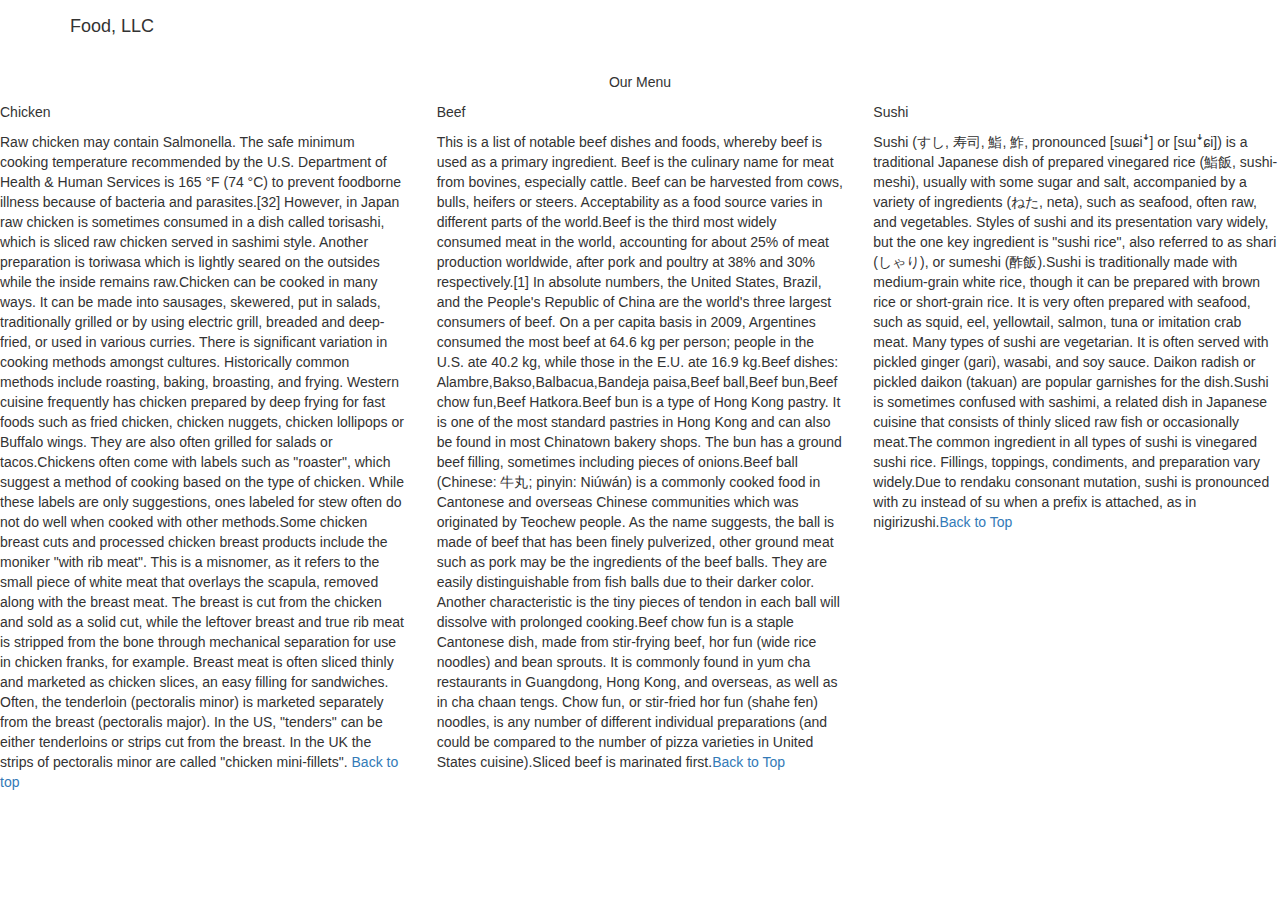
==== Assignment/Module_3/index.html @ afd33503 "Add files via upload" ====
<!doctype html>
<html lang="en">
  <head>
    <meta charset="utf-8">
    <meta http-equiv="X-UA-Compatible" content="IE=edge">
    <meta name="viewport" content="width=device-width, initial-scale=1">

    <title>Module3</title>
    <link rel="stylesheet" href="css/bootstrap.min.css">
    <link rel="stylesheet" href="styles.css">
    <link href='https://fonts.googleapis.com/css?family=Oxygen:400,300,700' rel='stylesheet' type='text/css'>
</head>
<body>

  <header>
    <nav id="header-nav" class="navbar">
      <div class="container fluid">
        <div class="navbar-header">
          <div id="Menu-section"class="navbar-brand" href="#">Food, LLC</div>
          
          <button type="button" class="navbar-toggle collapsed" data-toggle="collapse" data-target="#collapsable-nav" aria-expanded="false">
            <span class="sr-only">Toggle navigation</span>
            <span class="icon-bar"></span>
            <span class="icon-bar"></span>
            <span class="icon-bar"></span>
          </button>
        </div>
        <div id="collapsable-nav" class="collapse-navbar-collapse" >
          <ul id="nav-list" class="nav navbar-nav navbar-right visible-xs">
            <li>
              <a href="#Chicken-section">Chicken</a>
            </li>
            <li>
              <a href="#Beef-section">Beef</a>
            </li>
            <li>
              <a href="#Sushi-section">Sushi</a>
            </li>
          </ul>
        </div>
      </div>
      
    </nav>
  </header>

  <p class="text-center">Our Menu</p>


    <div id="tiles" class="row">
      <div class="col-lg-4 col-md-6 col-sm-12">
        <div class="content-box">
          <p id="Chicken-secton" class="item-name">Chicken</p>
          <p id="info">Raw chicken may contain Salmonella. The safe minimum cooking temperature recommended by the U.S. Department of Health & Human Services is 165 °F (74 °C) to prevent foodborne illness because of bacteria and parasites.[32] However, in Japan raw chicken is sometimes consumed in a dish called torisashi, which is sliced raw chicken served in sashimi style. Another preparation is toriwasa which is lightly seared on the outsides while the inside remains raw.Chicken can be cooked in many ways. It can be made into sausages, skewered, put in salads, traditionally grilled or by using electric grill, breaded and deep-fried, or used in various curries. There is significant variation in cooking methods amongst cultures. Historically common methods include roasting, baking, broasting, and frying. Western cuisine frequently has chicken prepared by deep frying for fast foods such as fried chicken, chicken nuggets, chicken lollipops or Buffalo wings. They are also often grilled for salads or tacos.Chickens often come with labels such as "roaster", which suggest a method of cooking based on the type of chicken. While these labels are only suggestions, ones labeled for stew often do not do well when cooked with other methods.Some chicken breast cuts and processed chicken breast products include the moniker "with rib meat". This is a misnomer, as it refers to the small piece of white meat that overlays the scapula, removed along with the breast meat. The breast is cut from the chicken and sold as a solid cut, while the leftover breast and true rib meat is stripped from the bone through mechanical separation for use in chicken franks, for example. Breast meat is often sliced thinly and marketed as chicken slices, an easy filling for sandwiches. Often, the tenderloin (pectoralis minor) is marketed separately from the breast (pectoralis major). In the US, "tenders" can be either tenderloins or strips cut from the breast. In the UK the strips of pectoralis minor are called "chicken mini-fillets".<a href="#Menu-section"> Back to top</a></p>
        </div>
      </div>

      <div class="col-lg-4 col-md-6 col-sm-12">
        <div class="content-box">
          <p id="Beef-section"class="item-name">Beef</p>
        
          <p id="info">This is a list of notable beef dishes and foods, whereby beef is used as a primary ingredient. Beef is the culinary name for meat from bovines, especially cattle. Beef can be harvested from cows, bulls, heifers or steers. Acceptability as a food source varies in different parts of the world.Beef is the third most widely consumed meat in the world, accounting for about 25% of meat production worldwide, after pork and poultry at 38% and 30% respectively.[1] In absolute numbers, the United States, Brazil, and the People's Republic of China are the world's three largest consumers of beef. On a per capita basis in 2009, Argentines consumed the most beef at 64.6 kg per person; people in the U.S. ate 40.2 kg, while those in the E.U. ate 16.9 kg.Beef dishes: Alambre,Bakso,Balbacua,Bandeja paisa,Beef ball,Beef bun,Beef chow fun,Beef Hatkora.Beef bun is a type of Hong Kong pastry. It is one of the most standard pastries in Hong Kong and can also be found in most Chinatown bakery shops. The bun has a ground beef filling, sometimes including pieces of onions.Beef ball (Chinese: 牛丸; pinyin: Niúwán) is a commonly cooked food in Cantonese and overseas Chinese communities which was originated by Teochew people. As the name suggests, the ball is made of beef that has been finely pulverized, other ground meat such as pork may be the ingredients of the beef balls. They are easily distinguishable from fish balls due to their darker color. Another characteristic is the tiny pieces of tendon in each ball will dissolve with prolonged cooking.Beef chow fun is a staple Cantonese dish, made from stir-frying beef, hor fun (wide rice noodles) and bean sprouts. It is commonly found in yum cha restaurants in Guangdong, Hong Kong, and overseas, as well as in cha chaan tengs. Chow fun, or stir-fried hor fun (shahe fen) noodles, is any number of different individual preparations (and could be compared to the number of pizza varieties in United States cuisine).Sliced beef is marinated first.<a href="#Menu-section">Back to Top</a>
          </p>
        </div>
      </div>

      <div class="col-lg-4 col-md-6 col-sm-12">
        <div class="content-box">
          <p id="Sushi-section"class="item-name">Sushi</p>
        
          <p id="info">Sushi (すし, 寿司, 鮨, 鮓, pronounced [sɯɕiꜜ] or [sɯꜜɕi]) is a traditional Japanese dish of prepared vinegared rice (鮨飯, sushi-meshi), usually with some sugar and salt, accompanied by a variety of ingredients (ねた, neta), such as seafood, often raw, and vegetables. Styles of sushi and its presentation vary widely, but the one key ingredient is "sushi rice", also referred to as shari (しゃり), or sumeshi (酢飯).Sushi is traditionally made with medium-grain white rice, though it can be prepared with brown rice or short-grain rice. It is very often prepared with seafood, such as squid, eel, yellowtail, salmon, tuna or imitation crab meat. Many types of sushi are vegetarian. It is often served with pickled ginger (gari), wasabi, and soy sauce. Daikon radish or pickled daikon (takuan) are popular garnishes for the dish.Sushi is sometimes confused with sashimi, a related dish in Japanese cuisine that consists of thinly sliced raw fish or occasionally meat.The common ingredient in all types of sushi is vinegared sushi rice. Fillings, toppings, condiments, and preparation vary widely.Due to rendaku consonant mutation, sushi is pronounced with zu instead of su when a prefix is attached, as in nigirizushi.<a href="#Menu-section">Back to Top</a>
          </p>
        </div>
      </div>
    </div>
 
  <!-- jQuery (Bootstrap JS plugins depend on it) -->
  <script src="js/jquery-1.11.3.min.js"></script>
  <script src="js/bootstrap.min.js"></script>
  <script src="js/script.js"></script>
</body>
</html>
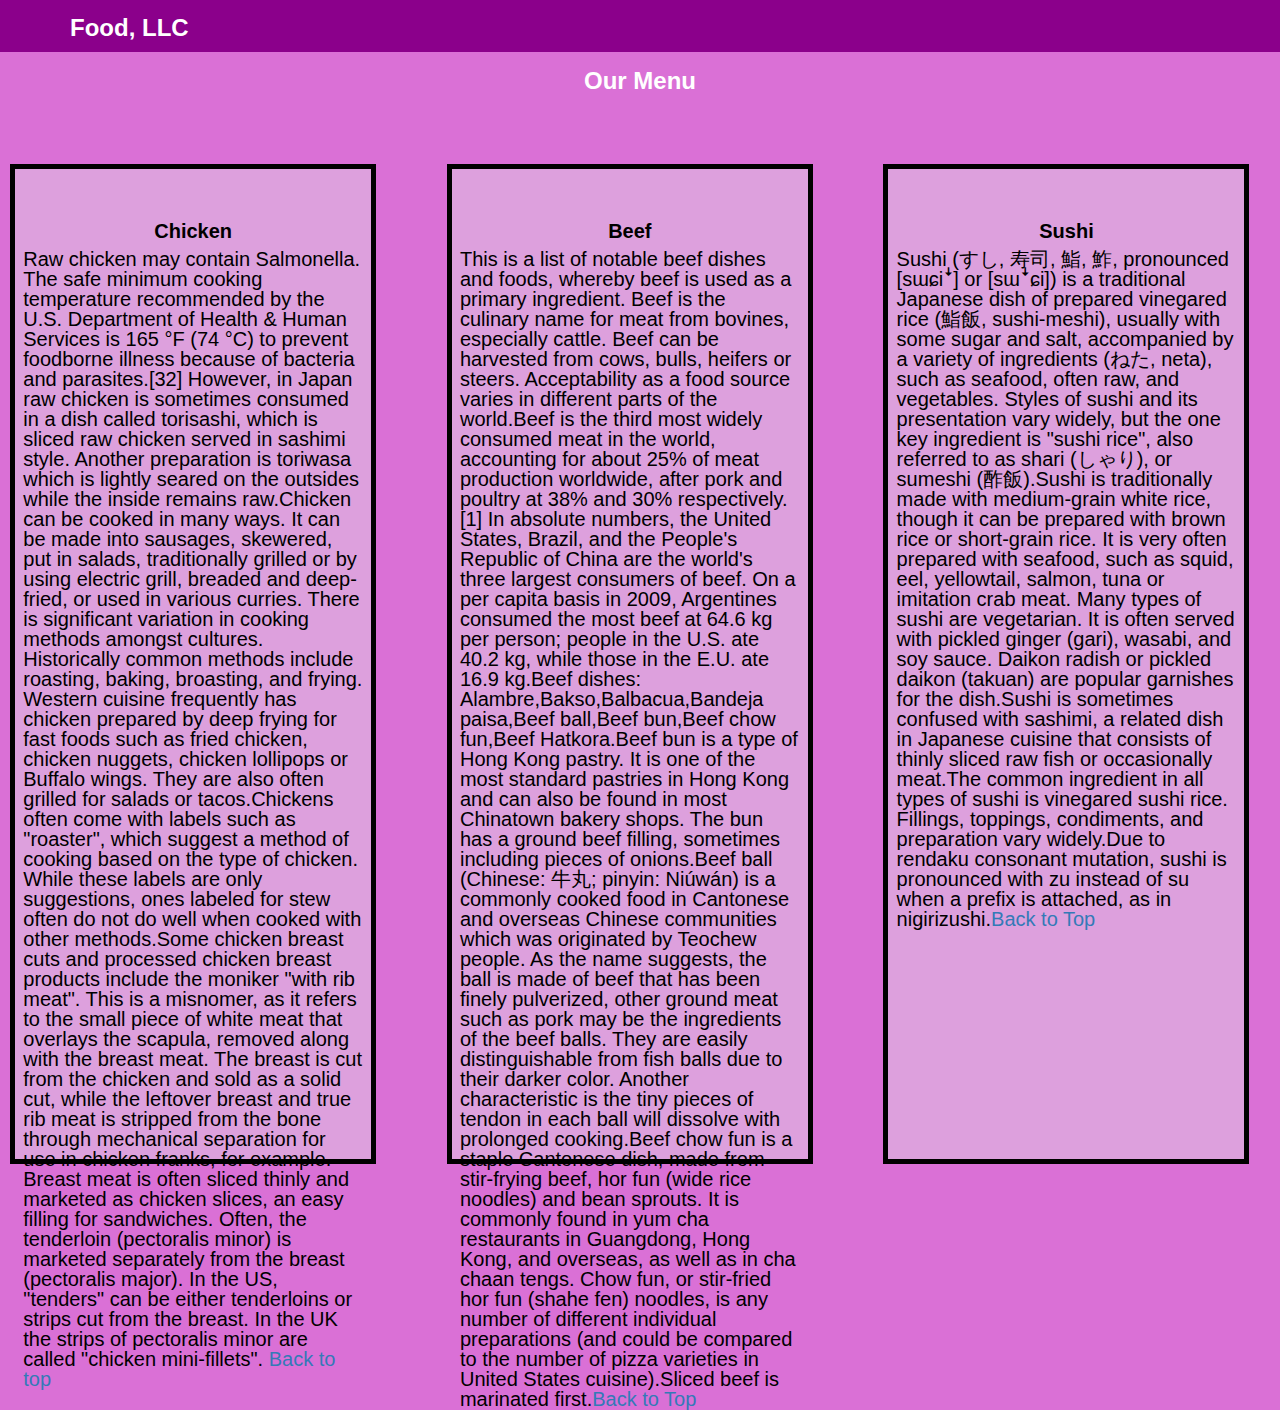
==== commit 75c6c52d: "Update index.html" ====
--- a/Assignment/Module_3/index.html
+++ b/Assignment/Module_3/index.html
@@ -7,7 +7,7 @@
 
     <title>Module3</title>
     <link rel="stylesheet" href="css/bootstrap.min.css">
-    <link rel="stylesheet" href="styles.css">
+    <link rel="stylesheet" href="css/styles.css">
     <link href='https://fonts.googleapis.com/css?family=Oxygen:400,300,700' rel='stylesheet' type='text/css'>
 </head>
 <body>
--- a/Assignment/Module_3/css/styles.css
+++ b/Assignment/Module_3/css/styles.css
@@ -0,0 +1,163 @@
+body{
+	font-size: 16px;
+	color: #fff;
+	background-color: #DA70D6;
+	font-family: 'Oxygen', sans-serif;
+	font-weight: bold;
+	line-height: 0.75;
+}
+
+.container-fluid{
+	margin: 0;
+	padding: 0;
+}
+
+.nav{
+	margin: 0;
+	padding: 0;
+}
+
+#header-nav{
+	border-radius: 0px;
+	background-color: #8B008B;
+}
+
+.navbar-brand {
+
+	font-family: "lora", sans-serif;
+	color: #ffffff
+	padding-top: 10px;
+	font-size: 1.5em;
+	margin-top: 0;
+  margin-bottom: 0;
+   line-height: 1;
+
+}
+
+.navbar-brand:hover{
+	color: solid white;
+}
+
+.navbar-toggle{
+	margin-right: 10px;
+	border: 2px solid white;
+	box-decoration-break: initial;
+	border
+}
+
+#nav-list{
+	margin-top: 10px;
+}
+
+#nav-list a {  
+	color: #000000;
+	text-align: center;
+	font-size: 1.8em;
+
+}
+
+#nav-list a:hover {
+  background: #E7E7E7;
+	 }
+
+.navbar-header button.navbar-toggle, .navbar-header .icon-bar {
+  border: 2px solid black;
+}
+.navbar-header button.navbar-toggle {
+  clear: both;
+  margin-top: -30px;
+}
+
+.text-center{
+	font-family: "lora", sans-serif;
+	color: #ffffff;
+	font-size: 1.5em;
+}
+
+
+*{
+  box-sizing: border-box;
+}
+
+body{
+  font-family: sans-serif;
+
+}
+.row{
+  margin-top: 5%;
+  margin-bottom: 5%;
+}
+
+h1 {
+  margin-bottom: 15px;
+  text-align: center;
+  color: #008B8B;
+  font-size: 50px;
+}
+
+.content-box{
+  border: 5px solid black;
+  width: 90%;
+  height: 1000px;
+  margin: 2.5%;
+  color: black;
+  font-size: 25 px;
+  padding: 2%;
+  padding-top: 55px;
+  background-color: #DDA0DD;
+
+}
+
+#info{
+	font-display: auto;
+	font-size: 20px;
+	line-height: 20px;
+	font-weight: 300;
+}
+.item-name{
+	text-align: center;
+	font-size: 20px;
+	font-weight: bold;
+}
+
+.
+
+/********** Large devices only **********/
+@media (min-width: 992px) {
+  .col-lg-4 {
+    float: left;
+    width: 33.33%;
+  }
+}
+/********** Medium devices only **********/
+@media (min-width: 768px) and (max-width: 991px) {
+  .col-md-6,.col-md-12 {
+    float: left;
+  }
+  .col-md-6 {
+    width: 50%;
+  }
+  .col-md-12 {
+    margin-left: -10px;
+    width: 100%;
+  }
+  .name3{
+    margin-right: 65px;
+    width: 100px;
+  }
+}
+
+@media (min-width: 0px) and (max-width: 767px) {
+  .col-sm-12 {
+    float: left;
+    width: 100%;
+  }
+  .content-name{
+    margin-right: 30px;
+  }
+}
+
+/****** Super extra small devices Only *******/
+@media (max-width: 479px){
+	
+}